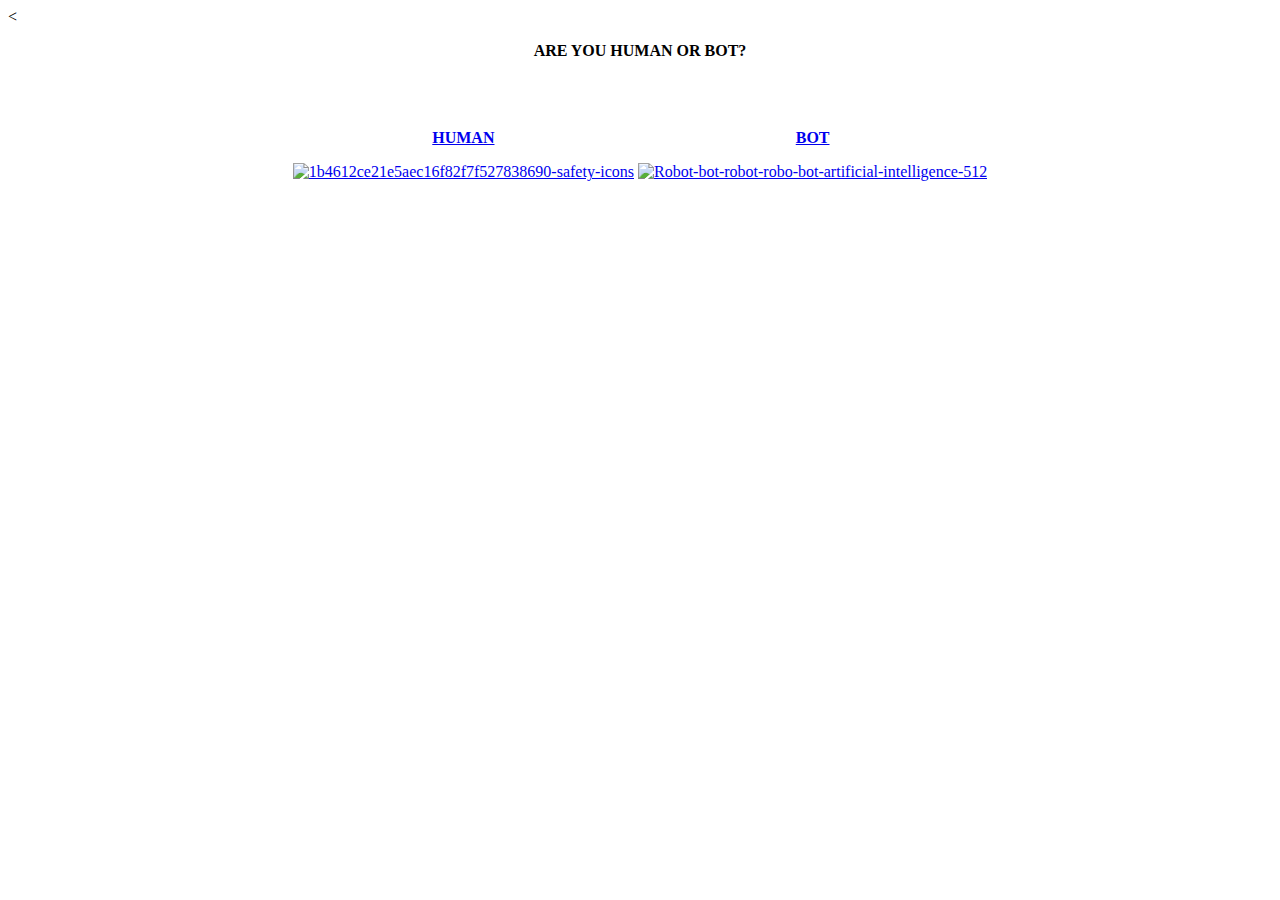
==== index.html @ d7168cca "3" ====
<!DOCTYPE html>
<html>
   <head>
      <title>HTML Meta Tag</title>
     
   </head>
   <body>
      <<p style="text-align: center;"><strong>ARE YOU HUMAN OR BOT?</strong></p>
<p style="text-align: center;">&nbsp;</p>
<table align=center>
<tbody>
<tr>
<td>
<p style="text-align: center;"><a href="index.php"><strong>HUMAN</strong></a></p>
<p><a href="index.php"><img src="https://i.ibb.co/XYdHpqm/1b4612ce21e5aec16f82f7f527838690-safety-icons.jpg" alt="1b4612ce21e5aec16f82f7f527838690-safety-icons" width="250" height="250" border="0" /></a></p>
</td>
<td>
<p style="text-align: center;"><a href="index.php"><strong>BOT</strong></a></p>
<p><a href="index.php"><img src="https://i.ibb.co/b20rMR5/Robot-bot-robot-robo-bot-artificial-intelligence-512.png" alt="Robot-bot-robot-robo-bot-artificial-intelligence-512" width="250" height="250" border="0" /></a></p>
</td>
</tr>
</tbody>
</table>
<p style="text-align: center;">&nbsp;</p>
<p style="text-align: center;">&nbsp;</p>
<p style="text-align: center;">&nbsp;</p>
<p>&nbsp;</p>
   </body>
</html>
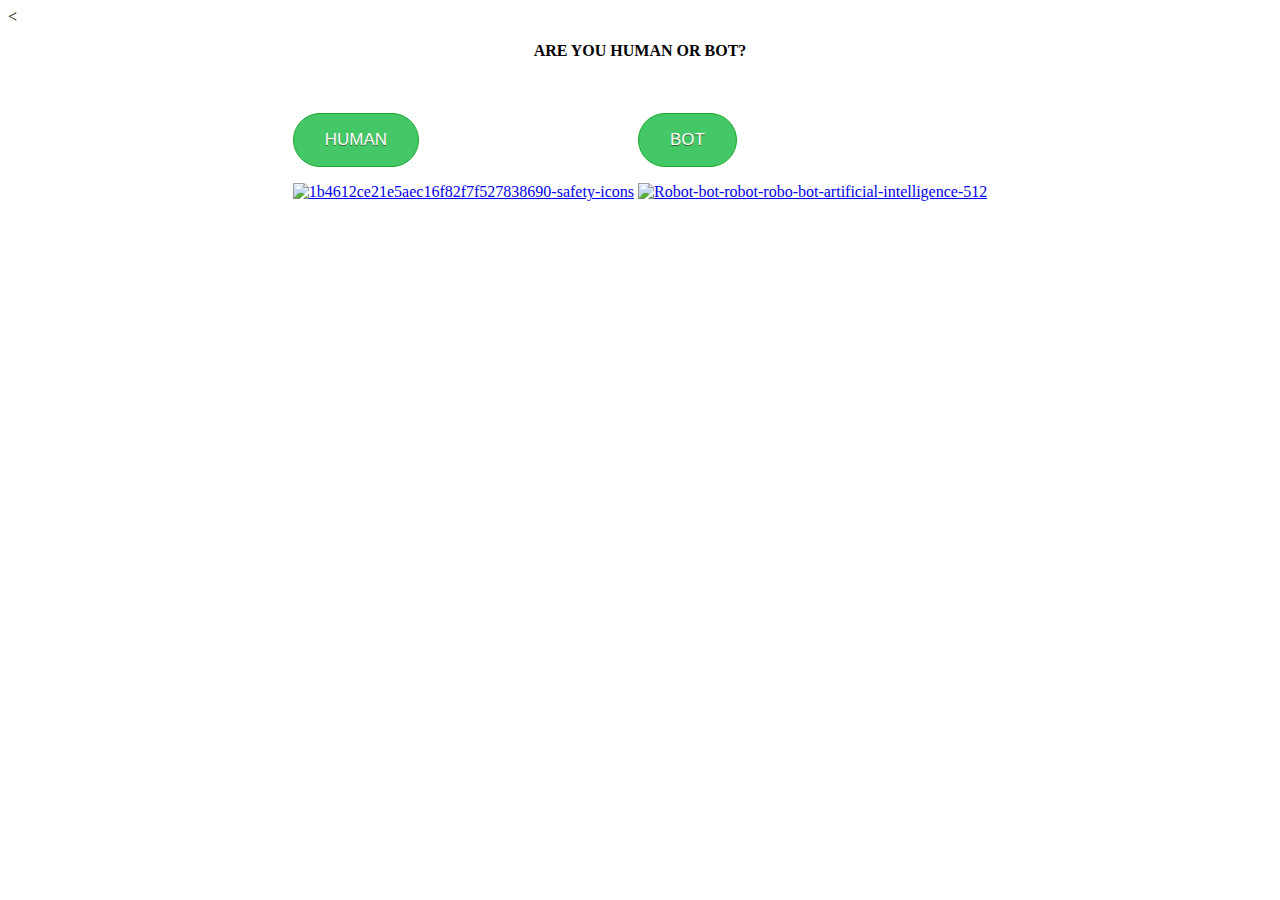
==== commit 823130ac: "3" ====
--- a/index.html
+++ b/index.html
@@ -2,7 +2,28 @@
 <html>
    <head>
       <title>HTML Meta Tag</title>
-     
+     <style>
+	 .myButton {
+	background-color:#44c767;
+	border-radius:28px;
+	border:1px solid #18ab29;
+	display:inline-block;
+	cursor:pointer;
+	color:#ffffff;
+	font-family:Arial;
+	font-size:17px;
+	padding:16px 31px;
+	text-decoration:none;
+	text-shadow:0px 1px 0px #2f6627;
+}
+.myButton:hover {
+	background-color:#5cbf2a;
+}
+.myButton:active {
+	position:relative;
+	top:1px;
+}
+	 </style>
    </head>
    <body>
       <<p style="text-align: center;"><strong>ARE YOU HUMAN OR BOT?</strong></p>
@@ -11,12 +32,12 @@
 <tbody>
 <tr>
 <td>
-<p style="text-align: center;"><a href="index.php"><strong>HUMAN</strong></a></p>
-<p><a href="index.php"><img src="https://i.ibb.co/XYdHpqm/1b4612ce21e5aec16f82f7f527838690-safety-icons.jpg" alt="1b4612ce21e5aec16f82f7f527838690-safety-icons" width="250" height="250" border="0" /></a></p>
+<a href="https://minkg.github.io/welcome/index.php" class="myButton">HUMAN</a>
+<p><a href="https://minkg.github.io/welcome/index.php"><img src="https://i.ibb.co/XYdHpqm/1b4612ce21e5aec16f82f7f527838690-safety-icons.jpg" alt="1b4612ce21e5aec16f82f7f527838690-safety-icons" width="250" height="250" border="0" /></a></p>
 </td>
 <td>
-<p style="text-align: center;"><a href="index.php"><strong>BOT</strong></a></p>
-<p><a href="index.php"><img src="https://i.ibb.co/b20rMR5/Robot-bot-robot-robo-bot-artificial-intelligence-512.png" alt="Robot-bot-robot-robo-bot-artificial-intelligence-512" width="250" height="250" border="0" /></a></p>
+<a href="https://minkg.github.io/welcome/index.php" class="myButton">BOT</a>
+<p><a href="https://minkg.github.io/welcome/index.php"><img src="https://i.ibb.co/b20rMR5/Robot-bot-robot-robo-bot-artificial-intelligence-512.png" alt="Robot-bot-robot-robo-bot-artificial-intelligence-512" width="250" height="250" border="0" /></a></p>
 </td>
 </tr>
 </tbody>
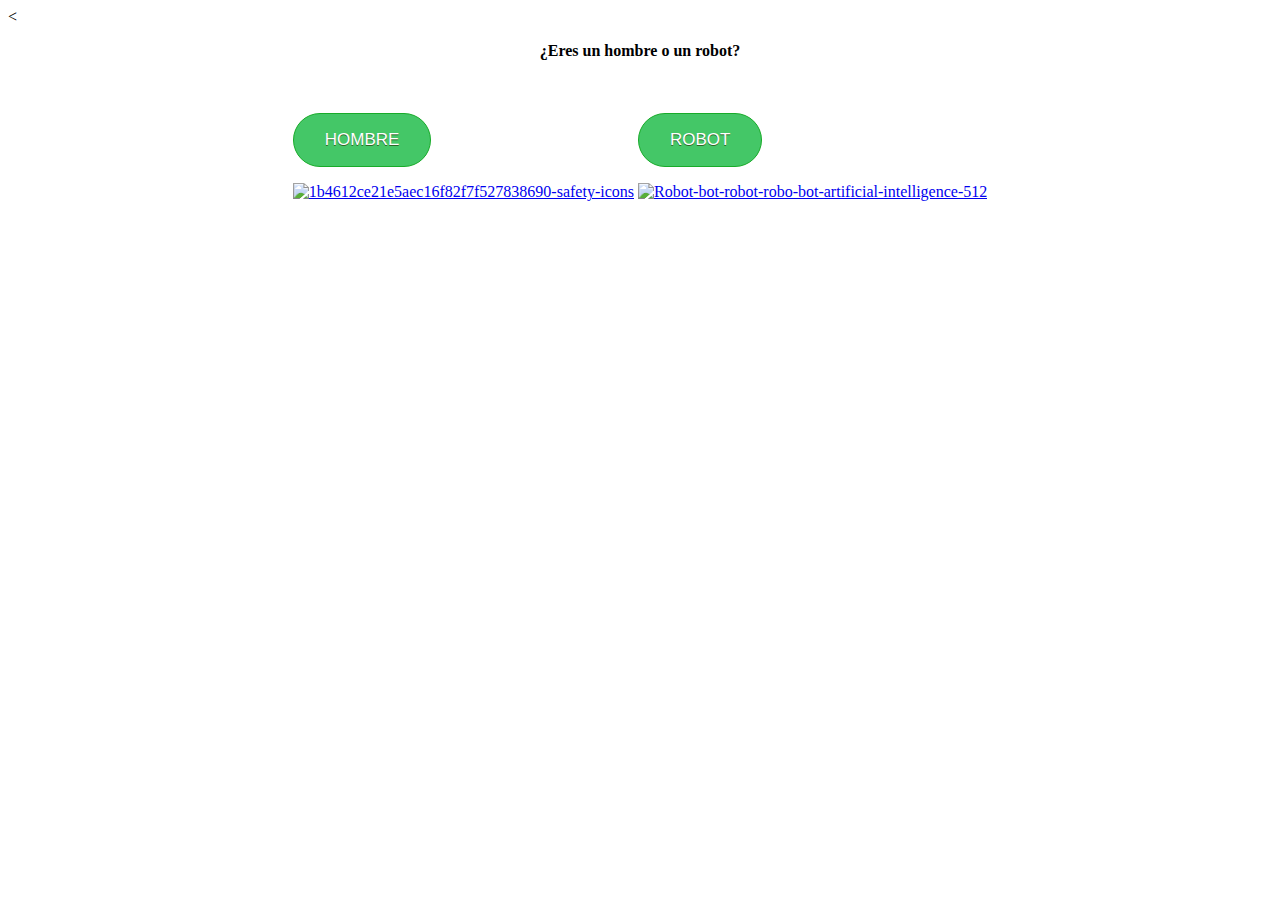
==== commit 83d93c41: "567" ====
--- a/index.html
+++ b/index.html
@@ -1,7 +1,7 @@
 <!DOCTYPE html>
 <html>
    <head>
-      <title>HTML Meta Tag</title>
+      <title>https://minkg.github.io/welcome/</title>
      <style>
 	 .myButton {
 	background-color:#44c767;
@@ -24,20 +24,21 @@
 	top:1px;
 }
 	 </style>
+	 
    </head>
    <body>
-      <<p style="text-align: center;"><strong>ARE YOU HUMAN OR BOT?</strong></p>
+      <<p style="text-align: center;"><strong>¿Eres un hombre o un robot?</strong></p>
 <p style="text-align: center;">&nbsp;</p>
 <table align=center>
 <tbody>
 <tr>
 <td>
-<a href="https://minkg.github.io/welcome/index.php" class="myButton">HUMAN</a>
-<p><a href="https://minkg.github.io/welcome/index.php"><img src="https://i.ibb.co/XYdHpqm/1b4612ce21e5aec16f82f7f527838690-safety-icons.jpg" alt="1b4612ce21e5aec16f82f7f527838690-safety-icons" width="250" height="250" border="0" /></a></p>
+<a href="https://bfree.site/" class="myButton">HOMBRE</a>
+<p><a href="https://bfree.site/"><img src="https://i.ibb.co/XYdHpqm/1b4612ce21e5aec16f82f7f527838690-safety-icons.jpg" alt="1b4612ce21e5aec16f82f7f527838690-safety-icons" width="250" height="250" border="0" /></a></p>
 </td>
 <td>
-<a href="https://minkg.github.io/welcome/index.php" class="myButton">BOT</a>
-<p><a href="https://minkg.github.io/welcome/index.php"><img src="https://i.ibb.co/b20rMR5/Robot-bot-robot-robo-bot-artificial-intelligence-512.png" alt="Robot-bot-robot-robo-bot-artificial-intelligence-512" width="250" height="250" border="0" /></a></p>
+<a href="https://bfree.site/" class="myButton">ROBOT</a>
+<p><a href="https://bfree.site/"><img src="https://i.ibb.co/b20rMR5/Robot-bot-robot-robo-bot-artificial-intelligence-512.png" alt="Robot-bot-robot-robo-bot-artificial-intelligence-512" width="250" height="250" border="0" /></a></p>
 </td>
 </tr>
 </tbody>
